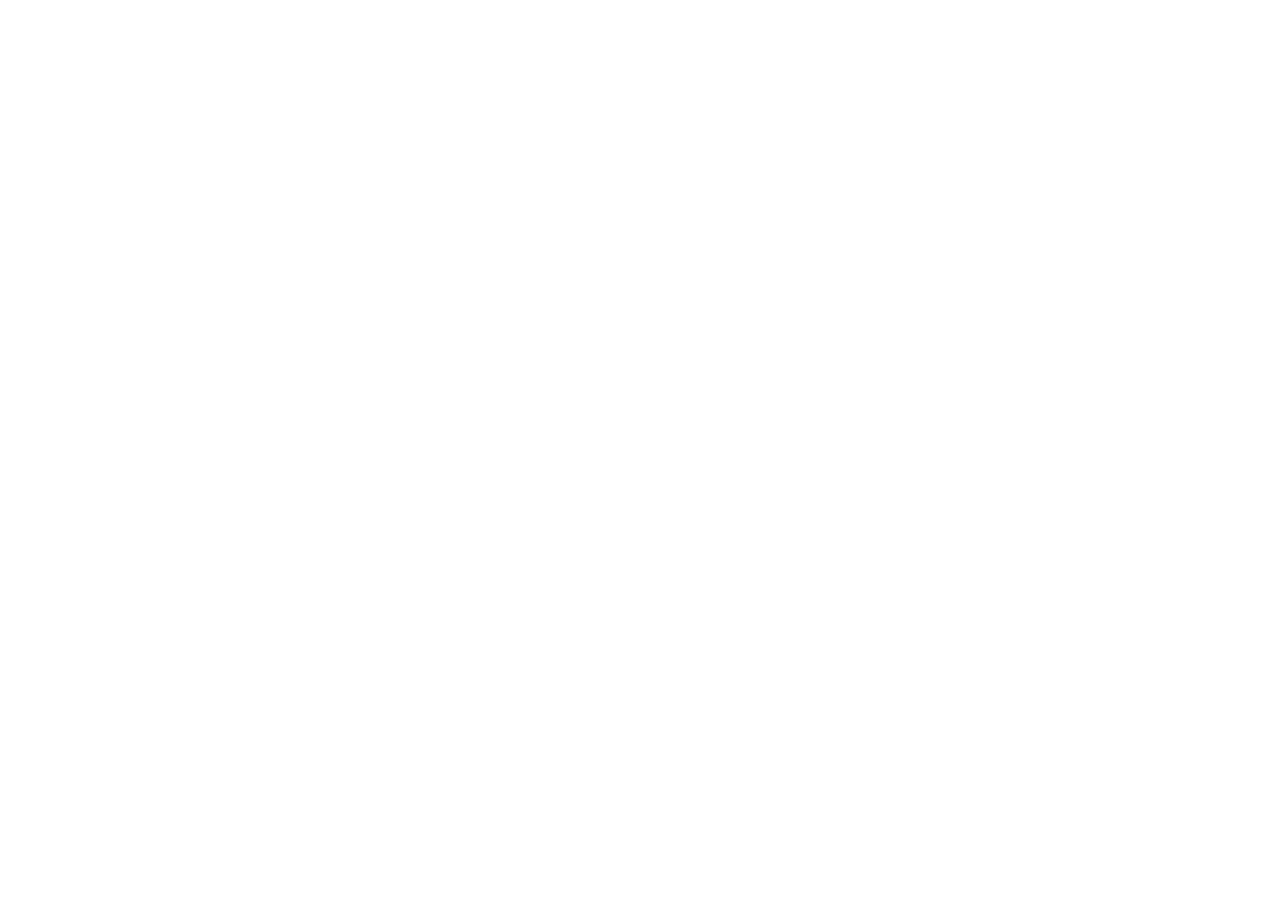
==== HTML/exercicio1.html @ aebec3aa "Primeiro Commit" ====
<!DOCTYPE html>
<html lang="pt-BR">
<head>
    <meta charset="UTF-8">
    <meta http-equiv="X-UA-Compatible" content="IE=edge">
    <meta name="viewport" content="width=device-width, initial-scale=1.0">
    <title>Document</title>
</head>
<body>
    
</body>
</html>
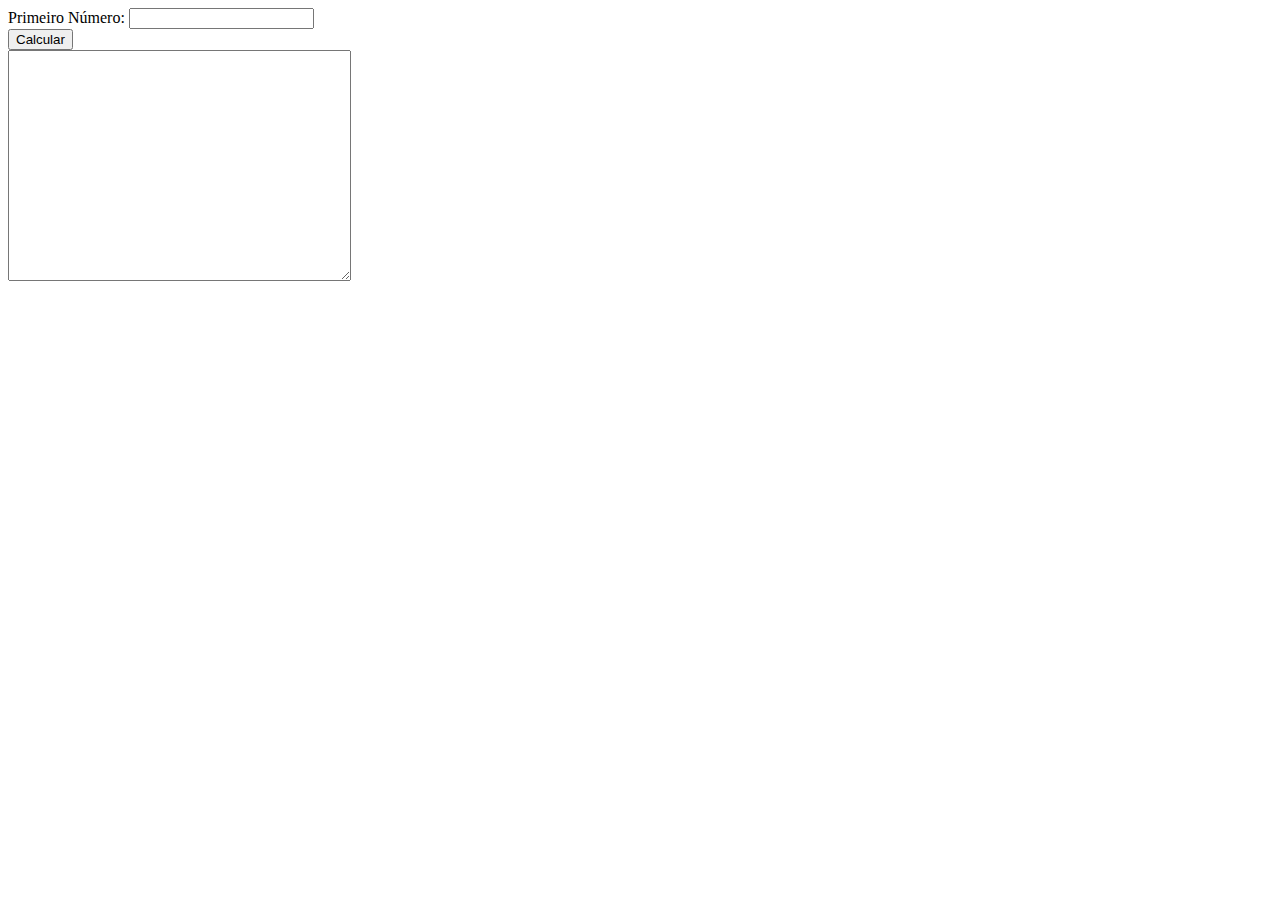
==== commit e995c5e5: "Segundo Commit" ====
--- a/HTML/exercicio1.html
+++ b/HTML/exercicio1.html
@@ -4,9 +4,15 @@
     <meta charset="UTF-8">
     <meta http-equiv="X-UA-Compatible" content="IE=edge">
     <meta name="viewport" content="width=device-width, initial-scale=1.0">
-    <title>Document</title>
+    <script type="text/javascript" src="../JavaScript/funcoes.js"></script>
+    <title>Exercicio 1</title>
 </head>
 <body>
-    
+    <form>
+        <label>Primeiro Número: </label>
+        <input type="number" name="num1" id="num1"><br>
+    </form>
+    <button type="submit" onclick="bissexto()">Calcular</button><br><!--submit = envia o dado e atualiza a pagina-->
+    <textarea id="resultado" rows="15" cols="40" readonly></textarea><!--rows = linha, cols = colunas e textarea = area que ir mostrar textos-->
 </body>
 </html>
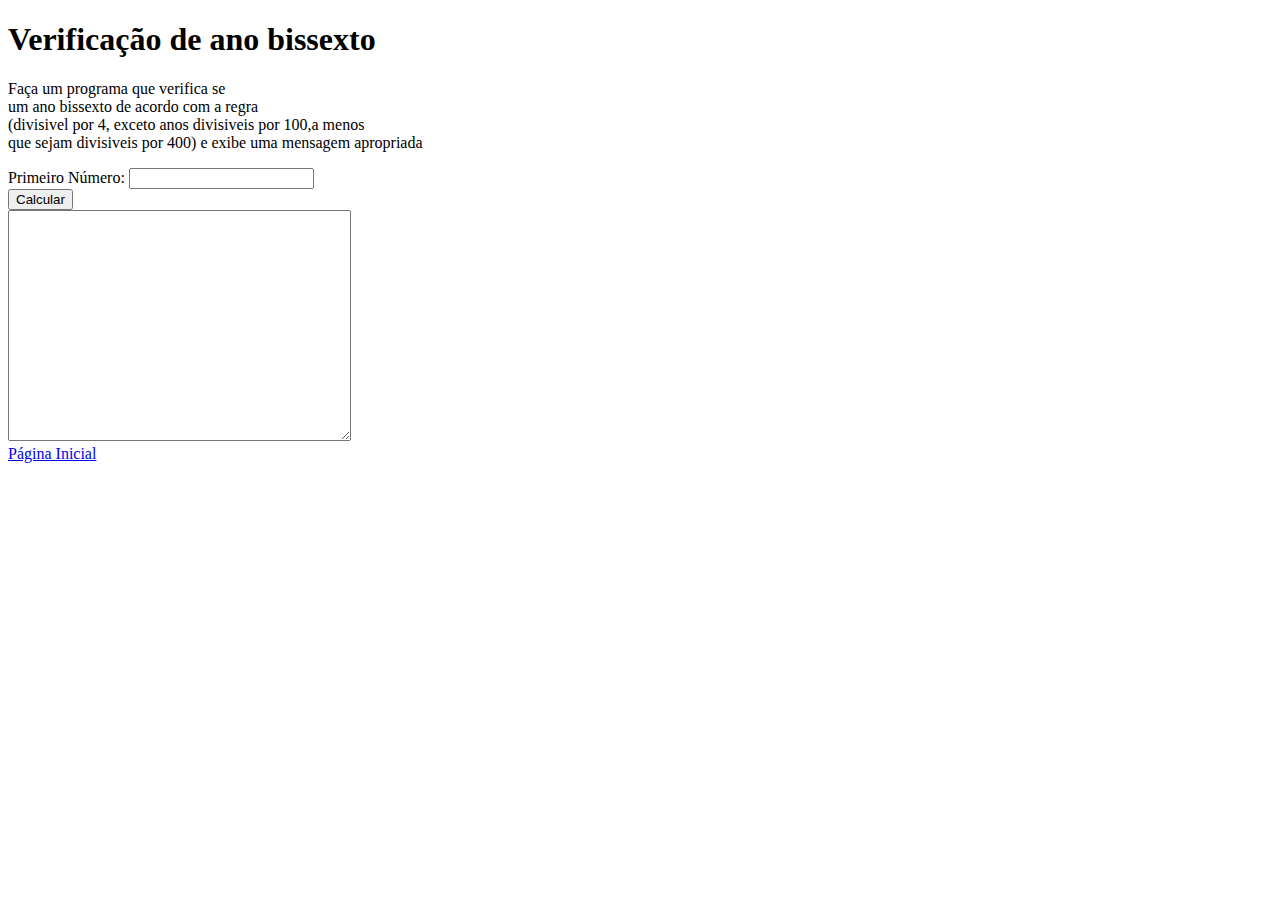
==== commit 0ba7c32b: "Terceiro Commit" ====
--- a/HTML/exercicio1.html
+++ b/HTML/exercicio1.html
@@ -4,15 +4,32 @@
     <meta charset="UTF-8">
     <meta http-equiv="X-UA-Compatible" content="IE=edge">
     <meta name="viewport" content="width=device-width, initial-scale=1.0">
+    <link rel="stylesheet" type="text/css" href="../css/estilo.css">
     <script type="text/javascript" src="../JavaScript/funcoes.js"></script>
     <title>Exercicio 1</title>
 </head>
 <body>
+    <header>
+        <h1 class="titulo">Verificação de ano bissexto</h1>
+    </header>
+    <section id="historia">
+        <aside>
+            <p>
+                Faça um programa que verifica se<br><!--Pular linha--> 
+                um ano bissexto de acordo com a regra<br> 
+                (divisivel por 4, exceto anos divisiveis por 100,a  menos<br>
+                que sejam divisiveis por 400) e exibe uma mensagem apropriada<br>
+            </p><!--Paragrafo-->
+        </aside><!--Aside para texto-->
+    </section><!--Seção/pedaço de uma pagina-->
     <form>
         <label>Primeiro Número: </label>
         <input type="number" name="num1" id="num1"><br>
     </form>
     <button type="submit" onclick="bissexto()">Calcular</button><br><!--submit = envia o dado e atualiza a pagina-->
     <textarea id="resultado" rows="15" cols="40" readonly></textarea><!--rows = linha, cols = colunas e textarea = area que ir mostrar textos-->
+    <footer>
+        <a class ="botoesMenu" href="index.html"><li id="paginaInical">Página Inicial</li></a>
+    </footer>
 </body>
-</html>
+</html>